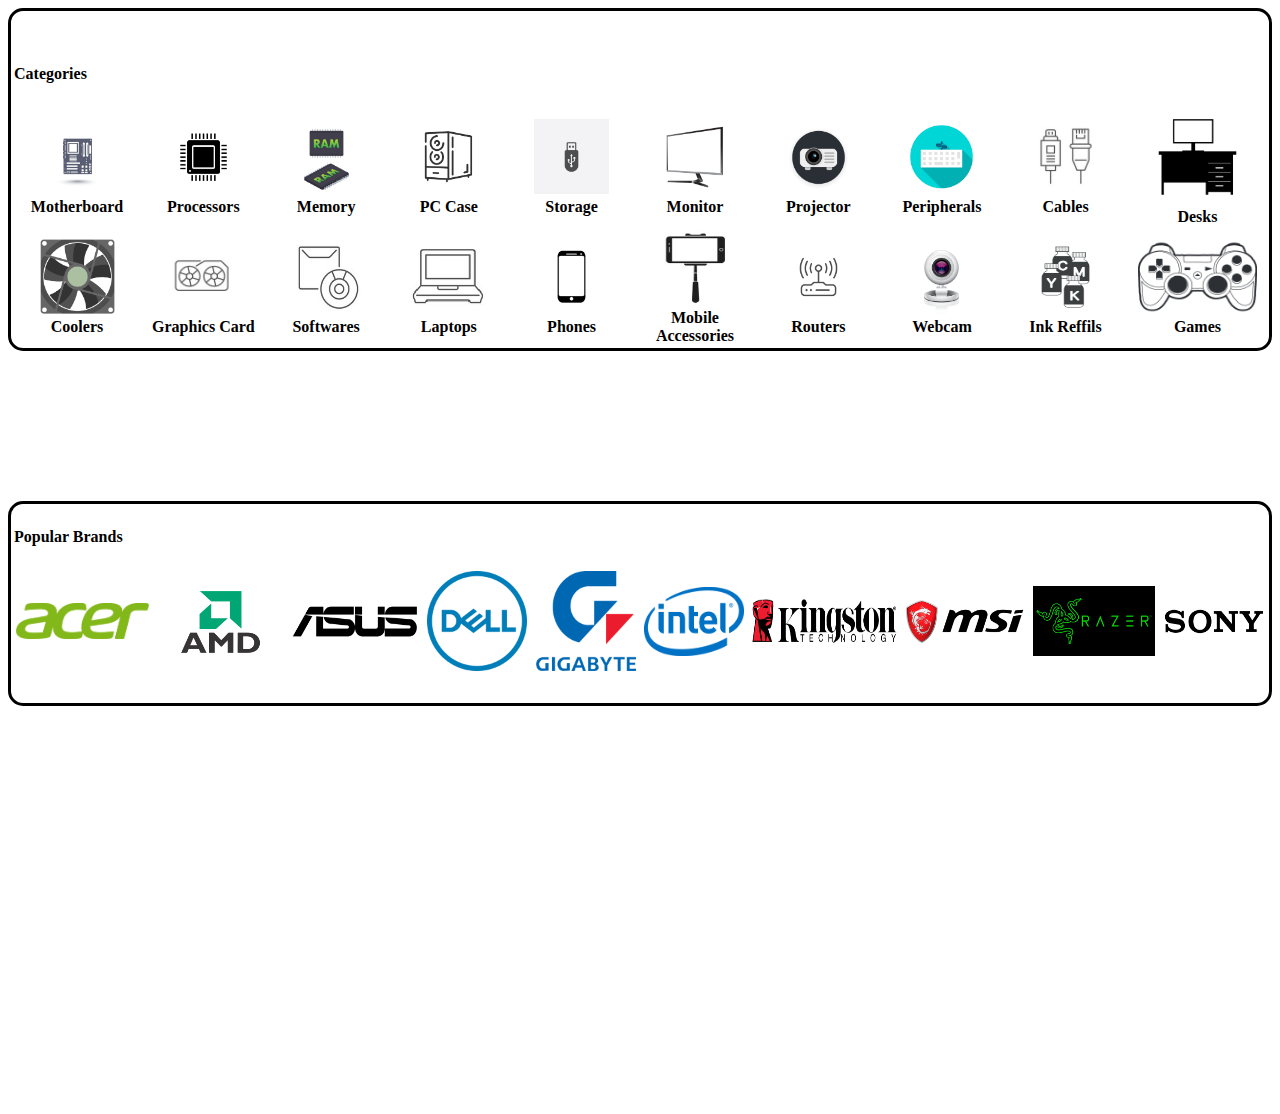
==== bottom.html @ daff01c4 "Website4" ====
﻿<!DOCTYPE html>
<html xmlns="http://www.w3.org/1999/xhtml">
    
<head>
    <title></title>
    <link rel="stylesheet" href="StyleSheet.css" />
</head>
<body>
    <div class="Categories">
        <table>
            <tr>
                <td><h4>Categories</h4></td>
            </tr>
            <tr>
                <th class="bottomPic"><img src="motherboard.jpg" width="75" height="75"/>Motherboard</th>
                <th class="bottomPic"><img src="cpu.jpg" width="75" height="75" />Processors</th>
                <th class="bottomPic"><img src="ram.jpg" width="75" height="75" /><br />
                    Memory</th>
                <th class="bottomPic"><img src="PC_case.jpg" width="75" height="75" /><br />
                    PC Case</th>
                <th class="bottomPic"><img src="flashDrive.jpg" width="75" height="75" /><br />
                    Storage</th>
                <th class="bottomPic"><img src="monitor.jpg" width="75" height="75" /><br />
                    Monitor</th>
                <th class="bottomPic"><img src="projector.jpg" width="75" height="75" /><br />
                    Projector</th>
                <th class="bottomPic"><img src="Peripherals.jpg" width="75" height="75" />Peripherals</th>
                <th class="bottomPic"><img src="Cables.png" width="75" height="75" /><br />
                    Cables</th>
                <th class="bottomPic"><img src="Desks.jpg" width="95" height="95" /><br />
                    Desks</th>
            </tr>
            <tr>
                <th class="bottomPic"><img src="Coolers.jpg" width="75" height="75"/><br />
                    Coolers</th>
                <th class="bottomPic"><img src="GPU.png" width="75" height="75" /><br />
                    Graphics Card</th>
                <th class="bottomPic"><img src="Softwares.png" width="75" height="75" /><br />
                    Softwares</th>
                <th class="bottomPic"><img src="Laptops.png" width="75" height="75" /><br />
                    Laptops</th>
                <th class="bottomPic"><img src="Phones.jpg" width="75" height="75" /><br />
                    Phones</th>
                <th class="bottomPic"><img src="MobileAccessories.png" width="75" height="75" /><br />
                    Mobile Accessories</th>
                <th class="bottomPic"><img src="Router.jpg" width="75" height="75" /><br />
                    Routers</th>
                <th class="bottomPic"><img src="Webcam.jpg" width="75" height="75" /><br />
                    Webcam</th>
                <th class="bottomPic"><img src="InkRefills.jpg" height="75" style="width: 69px" /><br />
                    Ink Reffils</th>
                <th class="bottomPic"><img src="Games.jpg" height="75" style="width: 119px" /><br />
                    Games</th>
            </tr>
        </table>
    </div>
    <div style="padding: 75px"> </div>


    <div class="brands">
        <table>
            <tr>
                <td><h4>Popular Brands</h4></td>
           </tr>
            <tr>
                <th class="bottomBrands"><img src="acer.png" style="height: 36px; width: 133px;" /></th>
                <th class="bottomBrands"><img src="amd.png" style="height: 65px; width: 129px;" /></th>
                <th class="bottomBrands"><img src="asus.png" style="height: 81px; width: 126px;" /></th>
                <th class="bottomBrands"><img src="dell.png" width="100" height="100" /></th>
                <th class="bottomBrands"><img src="gigabyte.png" width="100" height="100" /></th>
                <th class="bottomBrands"><img src="intel.png" width="100" style="height: 69px" /></th>
                <th class="bottomBrands"><img src="kingston.png" style="height: 45px; width: 145px" /></th>
                <th class="bottomBrands"><img src="msi.png" </th style="height: 74px; width: 121px">
                <th class="bottomBrands"><img src="razer.jpg" style="height: 70px; width: 122px" /></th>
                <th class="bottomBrands"><img src="sony.png" width="100" style="height: 75px" /></th>
            </tr>
        </table>
        </div>
    <div style="padding: 200px"> </div>
    </body>
</html>
---- StyleSheet.css ----
﻿body {
}

.fixed {
    position:fixed;
    top:10px;
    left:0;
    width:100%;
    border-style: solid;
    border-top: .50px thin #808080;
    background: repeating-linear-gradient(90deg, white 0%, green 100%);
}

.topLink {
    border:0;
    width:100%;
}

.link {
    color:blue;
    text-decoration:none;
    padding-right:5px;
}

.ProdIn {
    position:relative;
    width:720px;
    height: 35px;
    left:60px;
    top: 0px;
}

.tableInput {
    width:70%;
}

.prodLabel {
    position:absolute;
    top:99px;
    left: 327px;
    transition: .20s;
}

.ProdIn:focus~.prodLabel, .ProdIn:valid~.prodLabel{
    left: 200px;
}



/*-------------Bottom.html--------------*/

.Categories {
    border-style:solid;
    border-radius: 15px;
    border-collapse: separate;
    border-spacing: 15px;
    padding-top: 30px;
}

.Categories th:hover {
    background-color: lightgreen;
}

.bottomPic {
    width:150px;
}

.brands {
    border-style:solid;
    border-radius: 15px;
    border-collapse:separate;
    border-spacing: 15px 50px;
    bottom:50px;
    padding-bottom:25px;
}

    .brands th:hover {
        background-color: lightgreen;
    }

.bottomBrands {
    width:200px;
}



/*-----------loginPage.html----------*/

.loginDiv {
    border-style: solid;
    border: 1px thin #808080;
    border-radius: 15px;
    position: absolute;
    width:300px;
    height:400px;
    right:0;
    top: 250px;
    background: repeating-linear-gradient(90deg, white 0%, green 100% );
}

.loginTable {
    width: 100%;
    height: 400px;
}

.userName {
    border-bottom:1px thin #808080;
    width: 250px;
    height: 30px;
}

.passWord {
    width: 250px;
    height: 30px;
}

.tdUsername {
    position:absolute;
    top: 80px;
}

.tdPassword {
    position:absolute;
    top: 200px;
}

.userLog{
    position: absolute;
    font-size: 12px;
    top: 13px;
    left: 10px;
    transition: .20s;
    color: #a7969697;

}

.passLog{
    position: absolute;
    font-size: 12px;
    top: 13px;
    left: 10px;
    transition: .20s;
    color: #a7969697;
}

.userName:focus~.userLog, .userName:valid~.userLog{
    font-size: 20px;
    top: -24px;
    color: green;
}

.passWord:focus~.passLog, .passWord:valid~.passLog{
    font-size: 20px;
    top: -24px;
    color:green;
}

.loginButton{
    position: absolute;
    border: 2px solid #a79696;
    font-size: 15px;
    text-align: center;
    display: inline-block;
    top: 40px;
    left: 10px;
    width: 60px;
}

.loginButton:hover{
    background: rgb(31, 45, 52);
    color: aliceblue;
}

.SignUpButton{
    position: absolute;
    border: 2px solid #a79696;
    font-size: 15px;
    text-align: center;
    display: block;
    top: 40px;
    left: 140px;
    width: 60px;
}

.SignUpButton:hover{
    background: rgb(31, 45, 52);
    color: aliceblue;
}

/*-----------signUpPage------------*/


.signUpPage{
    border-style: solid;
    border: 1px thin #808080;
    border-radius: 15px;
    position: absolute;
    right: 0;
    width:300px;
    height:400px;
    top: 250px;
    background: repeating-linear-gradient(90deg, white 0%, green 100% );
}

.signUpTable{
    width: 100%;
    height: 400px;
}

.phNum_tr{
    position: absolute;
}

.email_tr{
    position: absolute;
}

.pw_tr{
    position: absolute;
}

.numSign{
    position: relative;
    width: 250px;
    height: 30px;
    top: 100px;
}

.numLabel{
    position: absolute;
    font-size: 12px;
    top: 111px;
    left: 10px;
    transition: .20s;
    color: #a7969697;
}

.emailSign{
    position: relative;
    width: 250px;
    height: 30px;
    top: 160px;
}

.emailLabel{
    position: absolute;
    font-size: 12px;
    top: 208px;
    left: 10px;
    transition: .20s;
    color: #a7969697;
}

.passSign{
    position: relative;
    width: 250px;
    height: 30px;
    top: 230px;
}

.passLabel{
    position: absolute;
    font-size: 12px;
    top: 314px;
    left: 10px;
    transition: .20s;
    color: #a7969697;
}


.numSign:focus~.numLabel, .numSign:valid~.numLabel{
    top: 80px;
    font-size: 15px;
    color: green;
}

.emailSign:focus~.emailLabel, .emailSign:valid~emailLabel{
    top: 175px;
    font-size: 15px;
    color: green;
}

.passSign:focus~.passLabel, .passSign:valid~.passLabel{
    top: 280px;
    font-size: 15px;
    color: green;
}

.submitAcc{
    position: relative;
    border:solid;
    top: 260px;
    left: 20px;
    width: 70px;
    text-align: center;
    font-size: 15px;
    display: block;
}

.cancelAcc{
    position: relative;
    border:solid;
    top: 238px;
    left: 130px;
    width: 70px;
    text-align: center;
    font-size: 15px;
    display: block;
}
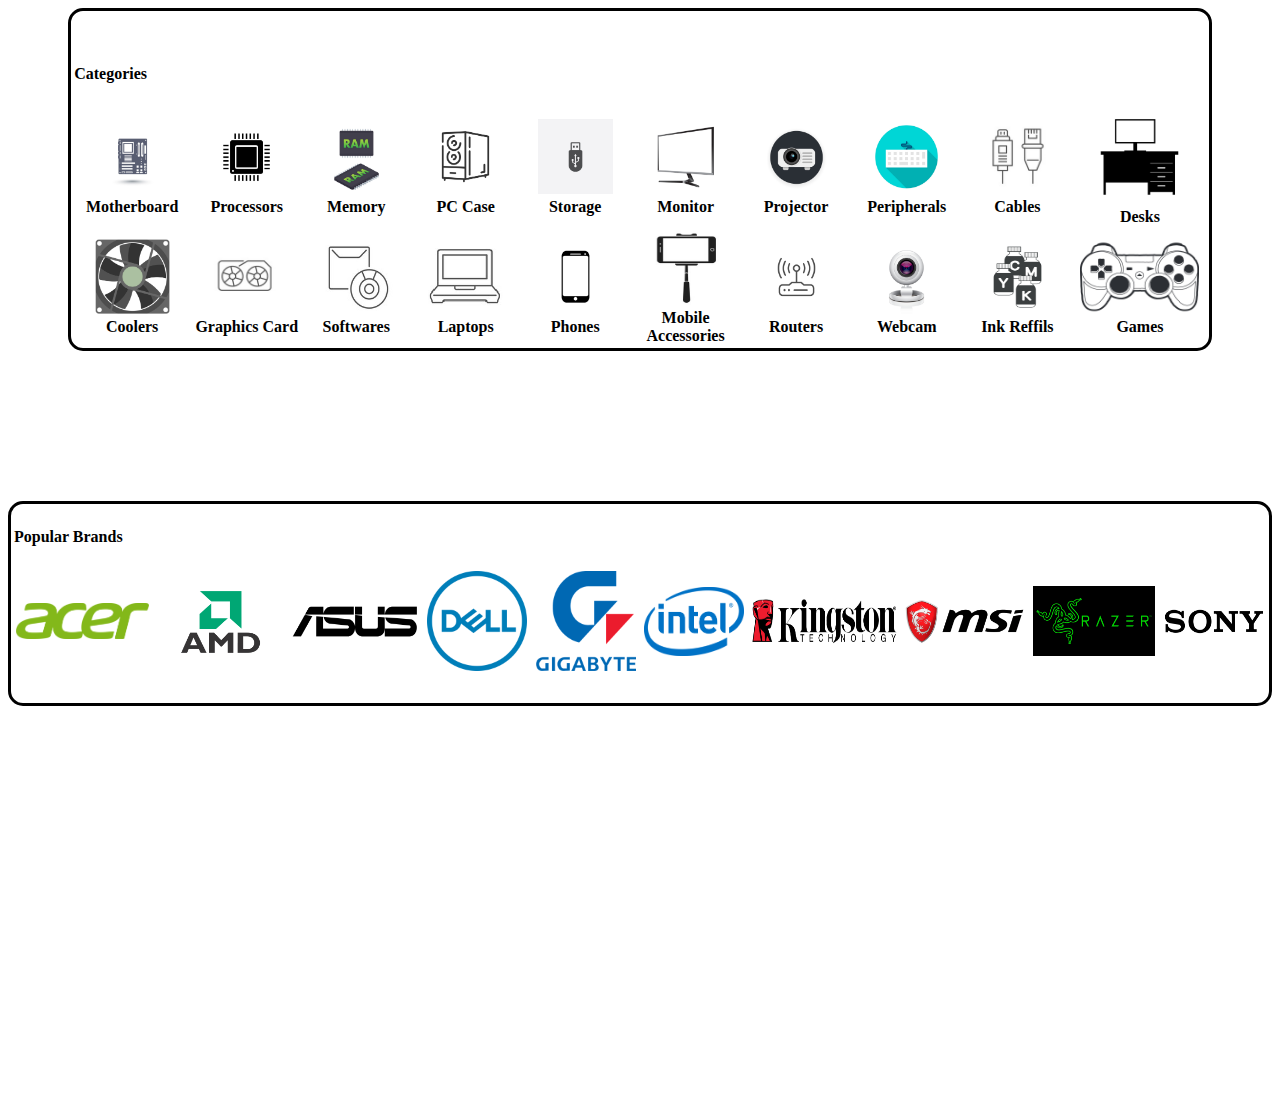
==== commit 4a8f8037: "added final" ====
--- a/bottom.html
+++ b/bottom.html
@@ -8,9 +8,8 @@
 <body>
     <div class="Categories">
         <table>
-            <tr>
-                <td><h4>Categories</h4></td>
-            </tr>
+            <tr><td><h4>Categories</h4></td></tr>
+            
             <tr>
                 <th class="bottomPic"><img src="motherboard.jpg" width="75" height="75"/>Motherboard</th>
                 <th class="bottomPic"><img src="cpu.jpg" width="75" height="75" />Processors</th>
@@ -70,7 +69,7 @@
                 <th class="bottomBrands"><img src="gigabyte.png" width="100" height="100" /></th>
                 <th class="bottomBrands"><img src="intel.png" width="100" style="height: 69px" /></th>
                 <th class="bottomBrands"><img src="kingston.png" style="height: 45px; width: 145px" /></th>
-                <th class="bottomBrands"><img src="msi.png" </th style="height: 74px; width: 121px">
+                <th class="bottomBrands"><img src="msi.png"  style="height: 74px; width: 121px"></th>
                 <th class="bottomBrands"><img src="razer.jpg" style="height: 70px; width: 122px" /></th>
                 <th class="bottomBrands"><img src="sony.png" width="100" style="height: 75px" /></th>
             </tr>
--- a/StyleSheet.css
+++ b/StyleSheet.css
@@ -41,7 +41,8 @@
     transition: .20s;
 }
 
-.ProdIn:focus~.prodLabel, .ProdIn:valid~.prodLabel{
+.ProdIn:focus~.prodLabel, 
+.ProdIn:valid~.prodLabel{
     left: 200px;
 }
 
@@ -50,15 +51,20 @@
 /*-------------Bottom.html--------------*/
 
 .Categories {
+    position: relative;
     border-style:solid;
     border-radius: 15px;
-    border-collapse: separate;
-    border-spacing: 15px;
+    border-spacing: 0;
     padding-top: 30px;
+    width: 90%;
+    align-items: center;
+    margin: 0 auto;
 }
 
 .Categories th:hover {
-    background-color: lightgreen;
+    background-color: white;
+    border-style: solid;
+    border-color: #808080;
 }
 
 .bottomPic {
@@ -168,7 +174,9 @@
 
 .loginButton:hover{
     background: rgb(31, 45, 52);
+    border-color: rgb(31, 45, 52);
     color: aliceblue;
+    cursor: pointer;
 }
 
 .SignUpButton{
@@ -184,7 +192,9 @@
 
 .SignUpButton:hover{
     background: rgb(31, 45, 52);
+    border-color: rgb(31, 45, 52);
     color: aliceblue;
+    cursor: pointer;
 }
 
 /*-----------signUpPage------------*/
@@ -306,4 +316,251 @@
     text-align: center;
     font-size: 15px;
     display: block;
+}
+
+.submitAcc:hover{
+    background: rgb(31, 45, 52);
+    border-color: rgb(31, 45, 52);
+    color: white;
+    cursor: pointer;
+}
+
+.cancelAcc:hover{
+    background: rgb(31, 45, 52);
+    border-color: rgb(31, 45, 52);
+    color: white;
+    cursor: pointer;
+}
+
+/*-----------------stockIn.html------------------*/
+
+
+.stockIn_div{
+    position: absolute;
+    background: repeating-linear-gradient(90deg, white 0%, green 100%);
+    border-style: solid;
+    border-radius: 20px;
+    width: 300px;
+    height: 500px;
+    top: 200px;
+}
+
+.prodId_input{
+    position: relative;
+    width: 250px;
+    height: 30px;
+    top: 30px;
+    left: 10px;
+}
+
+.prodID_label{
+    position: relative;
+    left: 15px;
+    top: 2px;
+    font-size: 10px;
+    transition: .15s;
+}
+
+.prodId_input:focus~.prodID_label, 
+.prodId_input:active~.prodID_label{
+    font-size: 15px;
+    color: green;
+    top: -25px;
+}
+
+.prodCategory_input{
+    position: relative;
+    width: 250px;
+    height: 30px;
+    top: 50px;
+    left: 10px;
+}
+
+.prodCategory_label{
+    position: relative;
+    left: 15px;
+    top: 21px;
+    font-size: 10px;
+    transition: .15s;
+}
+
+.prodCategory_input:focus~.prodCategory_label, 
+.prodCategory_input:active~.prodCategory_label{
+    font-size: 15px;
+    color: green;
+    top: -5px;
+}
+
+.prodName_input{
+    position: relative;
+    width: 250px;
+    height: 30px;
+    top: 70px;
+    left: 10px;
+}
+
+.prodName_label{
+    position: relative;
+    left: 15px;
+    top: 41px;
+    font-size: 10px;
+    transition: .15s;
+}
+
+.prodName_input:focus~.prodName_label,
+.prodName_input:active~.prodName_label{
+    font-size: 15px;
+    color: green;
+    top: 15px;
+}
+
+.prodQty_input{
+    position: relative;
+    width: 250px;
+    height: 30px;
+    top: 90px;
+    left: 10px;
+}
+
+.prodQty_label{
+    position: relative;
+    left: 15px;
+    top: 61px;
+    font-size: 10px;
+    transition: .15s;
+}
+
+.prodQty_input:focus~.prodQty_label,
+.prodQty_input:active~.prodQty_label{
+    font-size: 15px;
+    color: green;
+    top: 35px;
+}
+
+.uploadIMG{
+    position:relative;
+    border:1px solid;
+    background: rgb(208, 206, 206);
+    font-size: 12px;
+    text-align: center;
+    width: 80px;
+    left: 10px;
+    top: 100px;
+}
+
+.uploadIMG_label{
+    position: relative;
+    font-size: 12px;
+    left: 100px;
+    top: 80px;
+}
+
+.stockIn_list{
+    position: absolute;
+    border-style: solid;
+    border-spacing: 0;
+    border: 1px thin #808080;
+    border-radius: 5px;
+    width:430px;
+    top: 250px;
+    left: 400px;
+    
+}
+
+.stockIn_table{
+    background: repeating-linear-gradient(90deg, white 0%, green 100%);
+    border-collapse: collapse;
+}
+
+.list_tr{
+    text-align: center;
+    background: white;
+}
+
+.catalog_info{
+    border-top: solid;
+    border-left: solid;
+}
+
+.list_tr:hover{
+    background-color: rgb(153, 255, 0);
+    cursor: default;
+}
+
+/*------------------------Orders.html-------------*/
+
+.orderList{
+    position: absolute;
+    border: solid;
+    border-radius: 10px;
+    width: 526px;
+    background: repeating-linear-gradient(90deg, white 0%, green 100%);
+    left: 50px;
+    top: 50px;
+}
+
+.orderCategory{
+    position: static;
+    text-align: center;
+    width: 70px;
+}
+
+.orderTable{
+    border-collapse: collapse;
+}
+
+.orderList_tr{
+    text-align: center;
+    background-color: white;
+}
+
+.orderInfo{
+    border-top: 2px solid #5b82f897;
+    border-right: 2px solid #5b82f897;
+    border-color: rgb(157, 170, 255);
+}
+
+.orderList_tr:hover{
+    background-color: lightgreen;
+    cursor: default;
+}
+
+
+/*---------------------Customers.html---------------*/
+
+.Customer_div{
+    position: absolute;
+    border: solid;
+    width: 340px;
+    border-radius: 12px;
+    background: repeating-linear-gradient(90deg, white 0%, green 100%);
+    left: 50px;
+    top: 50px;
+}
+
+.Customer_table{
+    border-collapse: collapse;
+}
+
+.Customer_category{
+    text-align: center;
+    width: 80px;
+}
+
+.Customer_info{
+    border-top: 1px solid;
+    border-right: 1px solid;
+    border-color: #5f87fec8;
+    text-align: center;
+    font-size: 12px;
+    width: 85px;
+}
+
+.Customer_tr{
+    background-color: white;
+}
+
+.Customer_tr:hover{
+    background-color: lightgreen;
+    cursor: default;
 }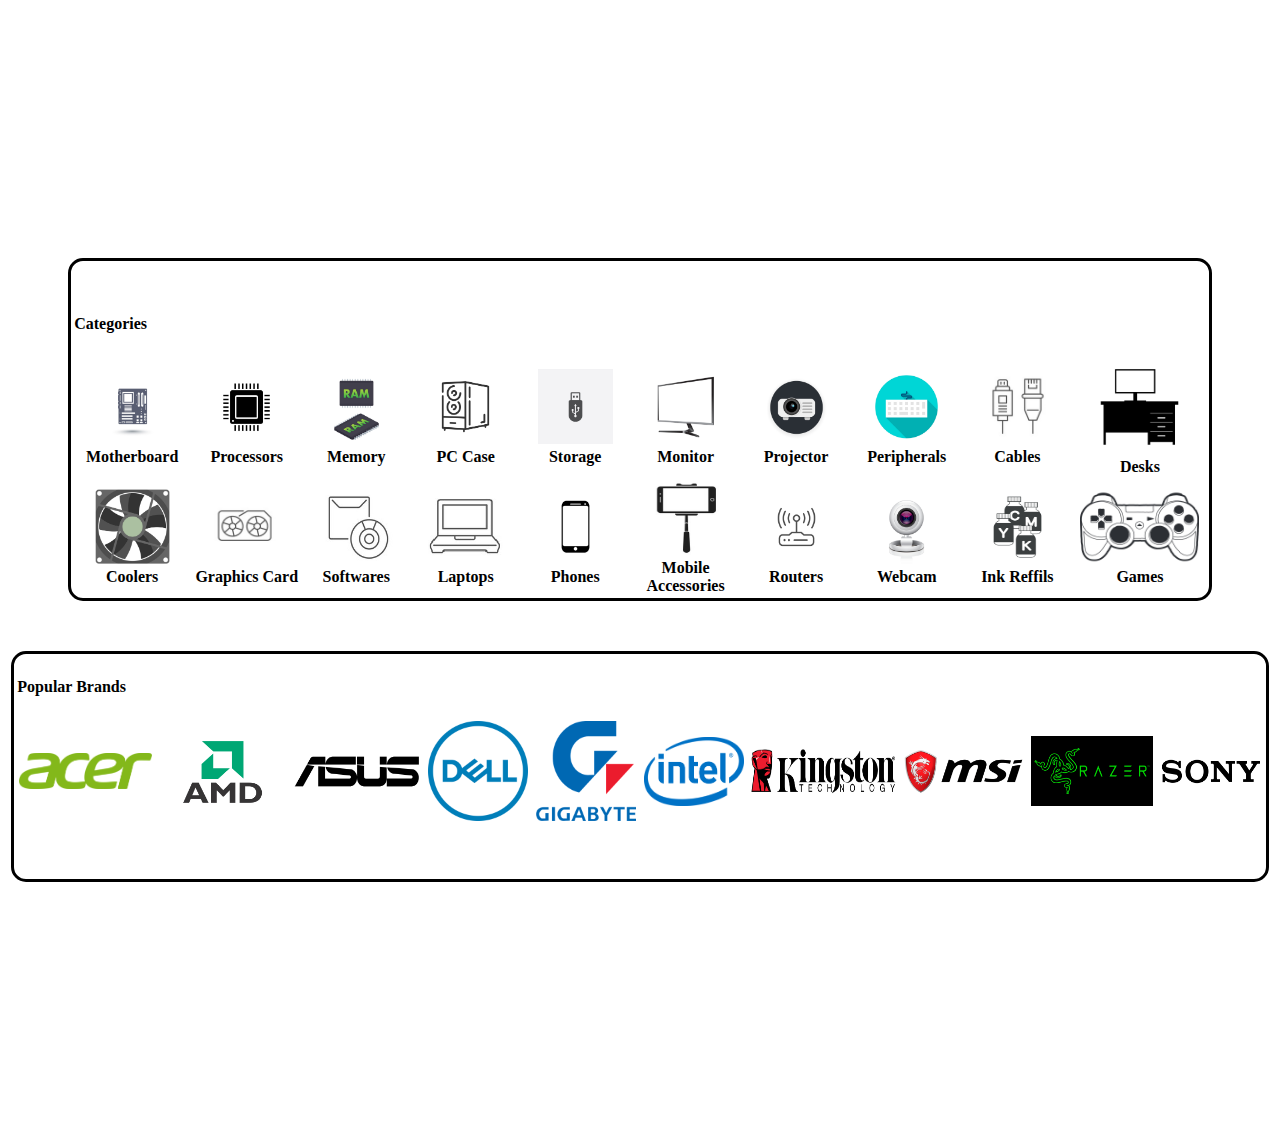
==== commit 153d232c: "final corrected" ====
--- a/bottom.html
+++ b/bottom.html
@@ -3,22 +3,33 @@
     
 <head>
     <title></title>
-    <link rel="stylesheet" href="StyleSheet.css" />
+    <link rel="stylesheet" href="StyleSheet.css"/>
 </head>
-<body>
-    <div class="Categories">
+    <div class="Categories" style="border-collapse: collapse;">
         <table>
             <tr><td><h4>Categories</h4></td></tr>
             
             <tr>
-                <th class="bottomPic"><img src="motherboard.jpg" width="75" height="75"/>Motherboard</th>
-                <th class="bottomPic"><img src="cpu.jpg" width="75" height="75" />Processors</th>
-                <th class="bottomPic"><img src="ram.jpg" width="75" height="75" /><br />
-                    Memory</th>
-                <th class="bottomPic"><img src="PC_case.jpg" width="75" height="75" /><br />
-                    PC Case</th>
-                <th class="bottomPic"><img src="flashDrive.jpg" width="75" height="75" /><br />
-                    Storage</th>
+                <th class="bottomPic" onclick="location.href='motherboard.html';">
+                    <img src="motherboard.jpg" width="75" height="75"/>Motherboard
+                </th>
+                
+                <th class="bottomPic" onclick="location.href='Processors.html'">
+                    <img src="cpu.jpg" width="75" height="75" />Processors
+                </th>
+
+                <th class="bottomPic" onclick="location.href='memBank.html'">
+                     <img src="ram.jpg" width="75" height="75" /><br />Memory
+                </th>
+
+                <th class="bottomPic" onclick="location.href='pc_Case.html'">
+                    <img src="PC_case.jpg" width="75" height="75" /><br />PC Case
+                </th>
+
+                <th class="bottomPic" onclick="location.href='storage.html'">
+                    <img src="flashDrive.jpg" width="75" height="75" /><br />Storage
+                </th>
+
                 <th class="bottomPic"><img src="monitor.jpg" width="75" height="75" /><br />
                     Monitor</th>
                 <th class="bottomPic"><img src="projector.jpg" width="75" height="75" /><br />
--- a/StyleSheet.css
+++ b/StyleSheet.css
@@ -1,49 +1,72 @@
 ﻿body {
 }
 
-.fixed {
+ .fixed {
     position:fixed;
+    border-style: solid;
+    border-radius: 20px;
     top:10px;
-    left:0;
-    width:100%;
-    border-style: solid;
-    border-top: .50px thin #808080;
+    left:15px;
+    width:97%;
+    height: 210px;
     background: repeating-linear-gradient(90deg, white 0%, green 100%);
-}
+    transition: all;
+} 
 
 .topLink {
+    position: relative;
     border:0;
     width:100%;
+    left: 10px;
 }
 
 .link {
     color:blue;
     text-decoration:none;
+    font-size: 18px;
     padding-right:5px;
 }
 
-.ProdIn {
-    position:relative;
-    width:720px;
-    height: 35px;
-    left:60px;
-    top: 0px;
-}
-
-.tableInput {
-    width:70%;
-}
-
-.prodLabel {
-    position:absolute;
-    top:99px;
-    left: 327px;
-    transition: .20s;
-}
-
-.ProdIn:focus~.prodLabel, 
-.ProdIn:valid~.prodLabel{
-    left: 200px;
+.companyLogo{
+    position: relative;
+}
+
+.srchPrd_input{
+    position: absolute;
+    left: 350px;
+    top: 100px;
+    width: 800px;
+    height: 30px;
+}
+
+.srchPrd_label{
+    position: absolute;
+    left: 360px;
+    top: 105px;
+    color: #808080;
+    padding-top: 4px;
+    transition: .15s;
+}
+
+.cart_img{
+    position: absolute;
+    left: 1300px;
+    top: 80px;
+}
+
+.cart_img:hover{
+    background-color: #80808049;
+    border: 1px solid;
+    border-radius: 5px;
+    cursor: pointer;
+}
+
+.srchPrd_input:focus~.srchPrd_label,
+.srchPrd_input:active~.srchPrd_label{
+    color: rgb(0, 0, 0);
+    left: 220px;
+    font-size: 20px;
+    top: 100px;
 }
 
 
@@ -59,12 +82,15 @@
     width: 90%;
     align-items: center;
     margin: 0 auto;
+    top: 250px;
 }
 
 .Categories th:hover {
     background-color: white;
-    border-style: solid;
+    border: 1px solid;
+    border-radius: 5px;
     border-color: #808080;
+    cursor: pointer;
 }
 
 .bottomPic {
@@ -72,16 +98,24 @@
 }
 
 .brands {
+    position: relative;
     border-style:solid;
     border-radius: 15px;
     border-collapse:separate;
     border-spacing: 15px 50px;
     bottom:50px;
     padding-bottom:25px;
+    top: 150px;
+    width: 99%;
+    height: 200px;
+    margin: 0 auto;
 }
 
     .brands th:hover {
         background-color: lightgreen;
+        cursor: pointer;
+        border: 1px solid;
+        border-radius: 5px;
     }
 
 .bottomBrands {
@@ -100,7 +134,7 @@
     width:300px;
     height:400px;
     right:0;
-    top: 250px;
+    top: 300px;
     background: repeating-linear-gradient(90deg, white 0%, green 100% );
 }
 
@@ -163,7 +197,8 @@
 
 .loginButton{
     position: absolute;
-    border: 2px solid #a79696;
+    border: 1px solid black;
+    background-color: white;
     font-size: 15px;
     text-align: center;
     display: inline-block;
@@ -181,7 +216,8 @@
 
 .SignUpButton{
     position: absolute;
-    border: 2px solid #a79696;
+    border: 1px solid black;
+    background-color: white;
     font-size: 15px;
     text-align: center;
     display: block;
@@ -208,7 +244,7 @@
     right: 0;
     width:300px;
     height:400px;
-    top: 250px;
+    top: 280px;
     background: repeating-linear-gradient(90deg, white 0%, green 100% );
 }
 
@@ -234,13 +270,14 @@
     width: 250px;
     height: 30px;
     top: 100px;
+    left: 10px;
 }
 
 .numLabel{
     position: absolute;
     font-size: 12px;
     top: 111px;
-    left: 10px;
+    left: 20px;
     transition: .20s;
     color: #a7969697;
 }
@@ -250,13 +287,14 @@
     width: 250px;
     height: 30px;
     top: 160px;
+    left: 10px;
 }
 
 .emailLabel{
     position: absolute;
     font-size: 12px;
     top: 208px;
-    left: 10px;
+    left: 20px;
     transition: .20s;
     color: #a7969697;
 }
@@ -266,13 +304,14 @@
     width: 250px;
     height: 30px;
     top: 230px;
+    left: 10px;
 }
 
 .passLabel{
     position: absolute;
     font-size: 12px;
     top: 314px;
-    left: 10px;
+    left: 20px;
     transition: .20s;
     color: #a7969697;
 }
@@ -284,7 +323,7 @@
     color: green;
 }
 
-.emailSign:focus~.emailLabel, .emailSign:valid~emailLabel{
+.emailSign:focus~.emailLabel, .emailSign:valid~.emailLabel{
     top: 175px;
     font-size: 15px;
     color: green;
@@ -298,21 +337,27 @@
 
 .submitAcc{
     position: relative;
-    border:solid;
+    border: 1px solid;
+    background-color: white;
     top: 260px;
     left: 20px;
     width: 70px;
+    height: 17px;
     text-align: center;
     font-size: 15px;
     display: block;
+
+
 }
 
 .cancelAcc{
     position: relative;
-    border:solid;
-    top: 238px;
+    border: 1px solid;
+    background-color: white;
+    top: 240px;
     left: 130px;
     width: 70px;
+    height: 17px;
     text-align: center;
     font-size: 15px;
     display: block;
@@ -342,7 +387,7 @@
     border-radius: 20px;
     width: 300px;
     height: 500px;
-    top: 200px;
+    top: 300px;
 }
 
 .prodId_input{
@@ -446,6 +491,12 @@
     width: 80px;
     left: 10px;
     top: 100px;
+    padding-top: 1px;
+}
+
+.uploadIMG:hover{
+    background-color: #808080;
+    cursor: pointer;
 }
 
 .uploadIMG_label{
@@ -453,6 +504,26 @@
     font-size: 12px;
     left: 100px;
     top: 80px;
+}
+
+.submitSock{
+    position: relative;
+    border: 2px solid white;
+    border-radius: 10px;
+    top: 120px;
+    left: 43px;
+    width: 200px;
+    height: 30px;
+    text-align: center;
+    padding-top: 15px;
+    background-color: white;
+    box-shadow: 2px 1px  #808080;
+}
+
+.submitSock:hover{
+    background-color: lightgreen;
+    border-color: black;
+    cursor: pointer;
 }
 
 .stockIn_list{
@@ -462,7 +533,7 @@
     border: 1px thin #808080;
     border-radius: 5px;
     width:430px;
-    top: 250px;
+    top: 380px;
     left: 400px;
     
 }
@@ -477,15 +548,16 @@
     background: white;
 }
 
+.list_tr:hover{
+    background-color: rgb(153, 255, 0);
+    cursor: default;
+}
+
 .catalog_info{
     border-top: solid;
     border-left: solid;
 }
 
-.list_tr:hover{
-    background-color: rgb(153, 255, 0);
-    cursor: default;
-}
 
 /*------------------------Orders.html-------------*/
 
@@ -495,8 +567,8 @@
     border-radius: 10px;
     width: 526px;
     background: repeating-linear-gradient(90deg, white 0%, green 100%);
-    left: 50px;
-    top: 50px;
+    left: 150px;
+    top: 360px;
 }
 
 .orderCategory{
@@ -534,8 +606,8 @@
     width: 340px;
     border-radius: 12px;
     background: repeating-linear-gradient(90deg, white 0%, green 100%);
-    left: 50px;
-    top: 50px;
+    left: 150px;
+    top: 350px;
 }
 
 .Customer_table{
@@ -563,4 +635,129 @@
 .Customer_tr:hover{
     background-color: lightgreen;
     cursor: default;
+}
+
+/*---------------------motherboard.html-----------*/
+
+.MB_cat_div{
+    position: absolute;
+    border: solid;
+    border-radius: 10px;
+    width: auto;
+    height: auto;
+    top:350px;
+}
+
+.MB_cat_table{
+    border-collapse: collapse;
+}
+
+.mbPic_tr td:hover{
+    border: 2px solid #808080;
+    cursor: pointer;
+}
+
+.mbPic{
+    width: 150px;
+    height: 160px;
+}
+
+/*-------------Processors.html-------------*/
+
+.cpu_div{
+    position: absolute;
+    border: solid;
+    border-radius: 10px;
+    width: auto;
+    height: auto;
+    top:350px;
+}
+
+.cpu_table{
+    border-collapse: collapse;
+}
+
+.cpuPic{
+    width: 150px;
+    height: 160px;
+}
+
+.cpuPic_tr td:hover{
+    border: 2px solid #808080;
+    cursor: pointer;
+}
+
+/*----------------memBank.html-------*/
+
+.memBank_div{
+    position: absolute;
+    border: solid;
+    border-radius: 10px;
+    width: auto;
+    height: auto;
+    top:350px;
+}
+
+.memPic{
+    width: 150px;
+    height: 160px;
+}
+
+.memPic_tr{
+    text-align: center;
+}
+
+.memPic_tr td:hover{
+    border: 2px solid #808080;
+    cursor: pointer;
+}
+
+/*-------------pc_Case.html-------*/
+
+.pc_Case_div{
+    position: absolute;
+    border: solid;
+    border-radius: 10px;
+    width: auto;
+    height: auto;
+    top:350px;
+}
+
+.pcPic_tr{
+    text-align: center; 
+}
+
+.pcPic{
+    width: 150px;
+    height: 160px;
+}
+
+.pcPic_tr td:hover{
+    border: 2px solid #808080;
+    cursor: pointer;
+}
+
+/*----------------storage.html----------------*/
+
+.storage_div{
+    position: absolute;
+    border: solid;
+    border-radius: 10px;
+    width: auto;
+    height: auto;
+    top:350px;
+}
+
+.storagePic{
+    width: 150px;
+    height: 160px;
+}
+
+.storagePic_tr{
+    text-align: center;
+}
+
+.storagePic_tr td:hover{
+    border: 2px solid #808080;
+    cursor: pointer;
 }